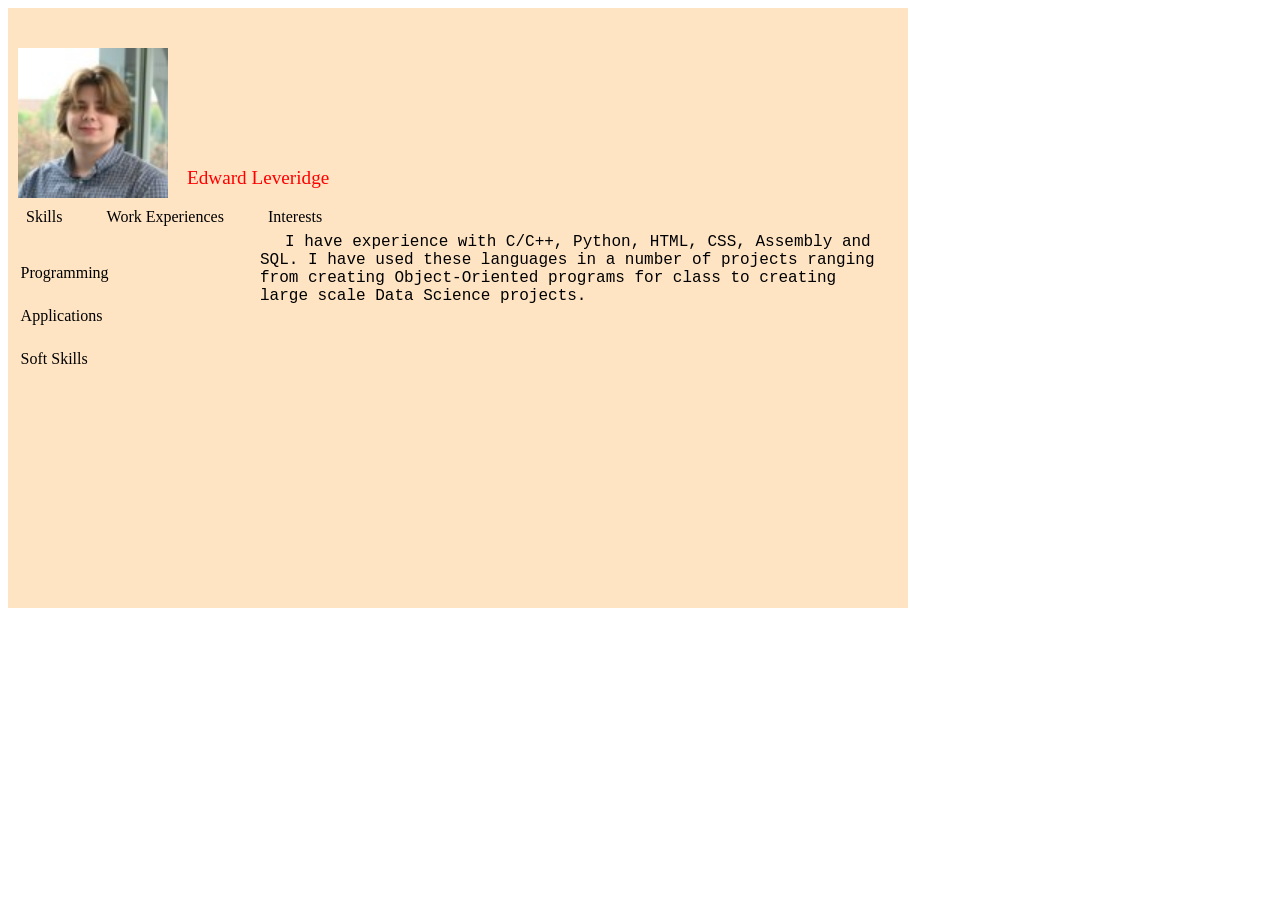
==== index.html @ c1ef4105 "index update" ====
<!DOCTYPE html>
<html>
<title> Edward Leveridge</title>

<head>
    <style>
        #wrapper{
            display: table;
            position: absolute;
            width: 900px;
            height: 600px;
            background-color: bisque;
        }
        
        .Head {
            display: table-row;
            position: relative;
            width: 100%;
            height: 200px;
        }
        
        #image1{
            position: absolute;
            height: 150px;
            width: 150px;
            bottom: 10px;
            left: 10px;

        }
        .Name{
            position: absolute;
            font-size: larger;
            color: red;
            bottom: 10px;
            right: 10px;
            left: 170px;
            padding: 1%;
        }
        
        .Nav{
            display: table-row;
            position: absolute;
            padding-left: 2%;
            height: 20px;
            max-width: 100%;
            min-width: 98%;
        }

        .navCell{
            display: table-cell;
            position: relative;
            float: left;
            width: auto;
            padding-right: 5%;
        }

        .bottom{
            position: relative;
            height: 375px;
            top: 20px;
            padding-top: 5px;
        }

        .Menu{
            position: relative;
            max-height: 98%;
            width: 28%;
            padding-top: 2%;
            float: left;
        }

        .menuCell{
            padding: 5%;
            width: 95%;
        }

        .Content{
            position: relative;
            float: left;
            height: 100%;
            width: 70%;
            text-indent: 25px;
            font-family: 'Courier New', Courier, monospace;
        }

    </style>

</head>

<body>
    <div id="wrapper">
        
        <div class="Head">
                
                <img src="Img/me.jpg" alt="Me" id="image1"/>
                <div class="Name"> Edward Leveridge</div>     
        </div>
        <div class="Nav">
            <div class="navCell"> Skills</div>
            <div class="navCell"> Work Experiences</div>
            <div class="navCell"> Interests</div>
        </div>
        <div class="bottom">
            <div class="Menu">
                <div class="menuCell"> Programming</div>
                <div class="menuCell"> Applications</div>
                <div class="menuCell"> Soft Skills</div>
            </div>
            <div class="Content">
                I have experience with C/C++, Python, HTML, CSS, Assembly 
                and SQL. I have used these languages in a number of 
                projects ranging from creating Object-Oriented programs 
                for class to creating large scale Data Science projects.
            </div>
        </div>
        
    </div>

</body>

</html>
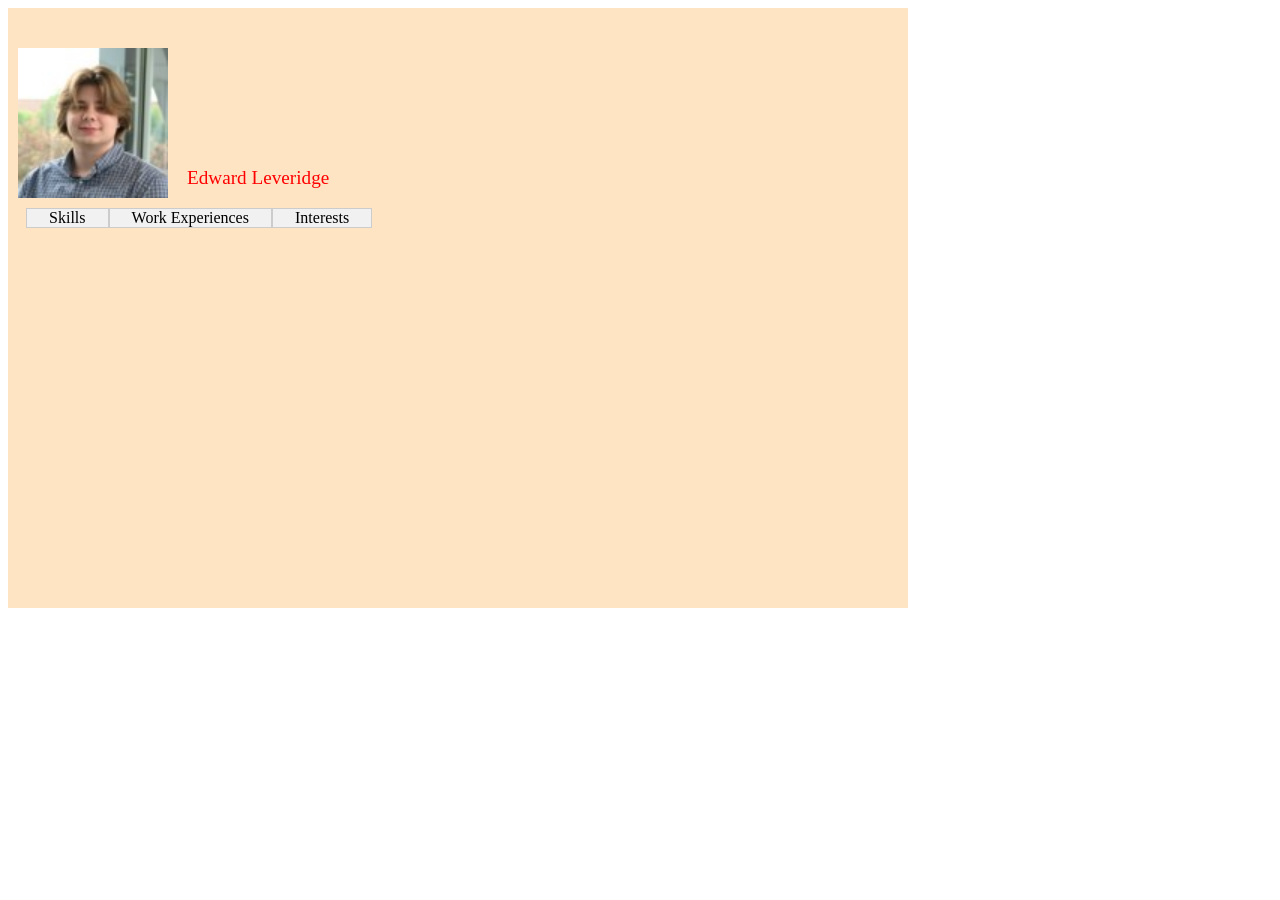
==== commit 45c899ed: "Big changes" ====
--- a/index.html
+++ b/index.html
@@ -1,121 +1,103 @@
 <!DOCTYPE html>
 <html>
-<title> Edward Leveridge</title>
 
 <head>
-    <style>
-        #wrapper{
-            display: table;
-            position: absolute;
-            width: 900px;
-            height: 600px;
-            background-color: bisque;
-        }
-        
-        .Head {
-            display: table-row;
-            position: relative;
-            width: 100%;
-            height: 200px;
-        }
-        
-        #image1{
-            position: absolute;
-            height: 150px;
-            width: 150px;
-            bottom: 10px;
-            left: 10px;
+    <link href="style.css" rel="stylesheet" type="text/css" />
 
-        }
-        .Name{
-            position: absolute;
-            font-size: larger;
-            color: red;
-            bottom: 10px;
-            right: 10px;
-            left: 170px;
-            padding: 1%;
-        }
-        
-        .Nav{
-            display: table-row;
-            position: absolute;
-            padding-left: 2%;
-            height: 20px;
-            max-width: 100%;
-            min-width: 98%;
-        }
-
-        .navCell{
-            display: table-cell;
-            position: relative;
-            float: left;
-            width: auto;
-            padding-right: 5%;
-        }
-
-        .bottom{
-            position: relative;
-            height: 375px;
-            top: 20px;
-            padding-top: 5px;
-        }
-
-        .Menu{
-            position: relative;
-            max-height: 98%;
-            width: 28%;
-            padding-top: 2%;
-            float: left;
-        }
-
-        .menuCell{
-            padding: 5%;
-            width: 95%;
-        }
-
-        .Content{
-            position: relative;
-            float: left;
-            height: 100%;
-            width: 70%;
-            text-indent: 25px;
-            font-family: 'Courier New', Courier, monospace;
-        }
-
-    </style>
-
+    <script src="script.js"></script>
 </head>
 
 <body>
     <div id="wrapper">
-        
+
         <div class="Head">
+
+            <img src="Img/me.jpg" alt="Me" id="image1" />
+            <div class="Name">Edward Leveridge</div>
+        </div>
+
+        <div class="nav-menu">
+            <div class="tab-cell" onclick="openMainTab('skills')">Skills</div>
+            <div class="tab-cell" onclick="openMainTab('work')">Work Experiences</div>
+            <div class="tab-cell" onclick="openMainTab('interests')">Interests</div>
+        </div>
+
+        <div class="bottom">
+            <div class="main-tab-content" id="skills-content">
+                <div class="sub-nav">
+                    <div class="sub-tab" onclick="openSubTab('programming')">Programming</div>
+                    <div class="sub-tab" onclick="openSubTab('applications')">Applications</div>
+                    <div class="sub-tab" onclick="openSubTab('softskills')">Soft Skills</div>
+                </div>
+
+                <div class="sub-tab-content" id="programming-content">
+                    Programming Skills
+                </div>
+                <div class="sub-tab-content" id="applications-content" style="display: none;">
+                    Applications
+                </div>
+                <div class="sub-tab-content" id="softskills-content" style="display: none;">
+                    Soft skills
+                </div>
+
                 
-                <img src="Img/me.jpg" alt="Me" id="image1"/>
-                <div class="Name"> Edward Leveridge</div>     
+            </div>
+
+            <div class="main-tab-content" id="work-content" style="display: none;">
+                <div class="sub-nav">
+                    <div class="sub-tab" onclick="openSubTab('MISO')">MISO</div>
+                    <div class="sub-tab" onclick="openSubTab('Uindy')">Uindy</div>
+                    <div class="sub-tab" onclick="openSubTab('IT')">IT</div>
+                    <div class="sub-tab" onclick="openSubTab('projects')">Projects</div>
+                    <div class="sub-tab" onclick="openSubTab('api')">Api</div>
+                </div>
+
+                <div class="sub-tab-content" id="MISO-content">
+                    MISO Content
+                </div>
+                <div class="sub-tab-content" id="Uindy-content" style="display: none;">
+                    Uindy content
+                </div>
+                <div class="sub-tab-content" id="IT-content" style="display: none;">
+                    IT Content
+                </div>
+                <div class="sub-tab-content" id="projects-content">
+                    <p>To see examples of JavaScript events, either click the button, 
+                        hover over it, or press a key while this page is selected:</p>
+                    <button id="clickBtn">Click Me</button>
+                    <button id="dynBtn">Focus Me</button>
+                    <div id="output"></div>
+                </div>
+
+                <div class="sub-tab-content" id="api-content" style="display: none;">
+                    <button id="apiBtn" class="dynamic-button">Make API Call</button>
+                    <div id="apiOutput"></div>
+                </div>
+            </div>
+
+            <div class="main-tab-content" id="interests-content" style="display: none;">
+                <div class="sub-nav">
+                    <div class="sub-tab" onclick="openSubTab('Gaming')">Gaming</div>
+                    <div class="sub-tab" onclick="openSubTab('Reading')">Reading</div>
+                    <div class="sub-tab" onclick="openSubTab('DND')">DND</div>
+                </div>
+
+                <div class="sub-tab-content" id="Gaming-content">
+                    Gaming Content
+                </div>
+                <div class="sub-tab-content" id="Reading-content" style="display: none;">
+                    Reading content
+                </div>
+                <div class="sub-tab-content" id="DND-content" style="display: none;">
+                    DND Content
+                </div>
+            </div>
+
         </div>
-        <div class="Nav">
-            <div class="navCell"> Skills</div>
-            <div class="navCell"> Work Experiences</div>
-            <div class="navCell"> Interests</div>
-        </div>
-        <div class="bottom">
-            <div class="Menu">
-                <div class="menuCell"> Programming</div>
-                <div class="menuCell"> Applications</div>
-                <div class="menuCell"> Soft Skills</div>
-            </div>
-            <div class="Content">
-                I have experience with C/C++, Python, HTML, CSS, Assembly 
-                and SQL. I have used these languages in a number of 
-                projects ranging from creating Object-Oriented programs 
-                for class to creating large scale Data Science projects.
-            </div>
-        </div>
-        
+
     </div>
 
+    
 </body>
 
-</html>
+</html>
--- a/style.css
+++ b/style.css
@@ -0,0 +1,104 @@
+#wrapper {
+    display: table;
+    position: absolute;
+    width: 900px;
+    height: 600px;
+    background-color: bisque;
+}
+
+.Head {
+    display: table-row;
+    position: relative;
+    width: 100%;
+    height: 200px;
+}
+
+#image1 {
+    position: absolute;
+    height: 150px;
+    width: 150px;
+    bottom: 10px;
+    left: 10px;
+}
+
+.Name {
+    position: absolute;
+    font-size: larger;
+    color: red;
+    bottom: 10px;
+    right: 10px;
+    left: 170px;
+    padding: 1%;
+}
+.nav-menu {
+    display: table-row;
+    position: absolute;
+    padding-left: 2%;
+    height: 20px;
+    max-width: 100%;
+    min-width: 98%;
+}
+
+.tab-cell {
+    display: table-cell;
+    position: relative;
+    float: left;
+    width: auto;
+    padding-right: 2.5%;
+    padding-left: 2.5%;
+    cursor: pointer;
+    background-color: #f1f1f1;
+    border: 1px solid #ccc;
+}
+
+.tab-cell:hover {
+    background-color: #ddd;
+}
+
+.bottom {
+    position: relative;
+    height: 375px;
+    top: 20px;
+    padding-top: 5px;
+}
+
+.main-tab-content {
+    display: none;
+}
+
+.sub-nav {
+    float: left;
+    padding-right: 20px;
+}
+
+.sub-tab {
+    cursor: pointer;
+    padding: 5px;
+    background-color: #f1f1f1;
+    border: 1px solid #ccc;
+}
+
+.sub-tab:hover {
+    background-color: #ddd;
+}
+
+.sub-tab-content {
+    display: none;
+    padding: 20px;
+}
+
+.main-content {
+    float: left;
+    padding-left: 20px;
+}
+
+#dynBtn {
+    background-color: #5e4caf; 
+    border-color: #5e4caf; 
+    color: white;
+}
+#dynBtn:focus {
+    background-color: #4CAF50; 
+    border-color: #4CAF50; 
+    color: white;
+}
